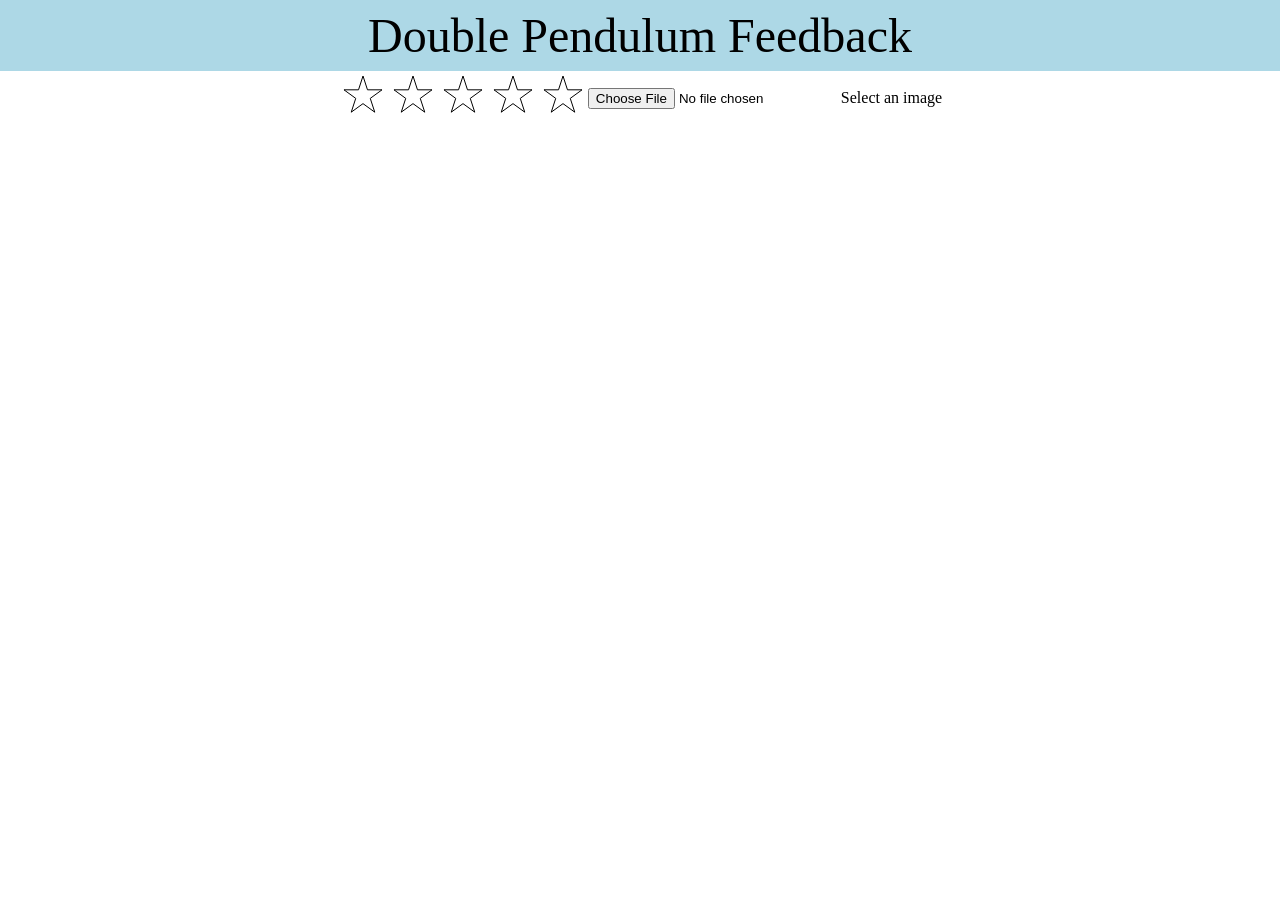
==== feedback.html @ 1addd0c1 "feedback form created" ====
<!doctype html>
<html>
<head>
<title>Double Pendulum Feedback</title>
<link rel="stylesheet" href="style.css">
</head>
<body>
<div class="container">
<div class="header"> Double Pendulum Feedback
</div>
<div class="form">
<div class="rate" id="rating">
</div>
<input type="file" accept="image/*">Select an image
</div>
</div>
<script>
var rating= document.getElementById("rating");
let r=20;
let sr= ((Math.sin(Math.PI/5)*r*2)*Math.cos(Math.PI/5)-(Math.sin(Math.PI/5)*r)/Math.cos(Math.PI/5))/Math.sin(Math.PI/5);
function rate(num){
while(rating.childElementCount!=0){
    rating.removeChild(rating.firstChild)
}
for(let i=0; i<5; i++){
let star=document.createElement("canvas");
star.width="50"; star.height="50";
let context= star.getContext("2d");
if(i<=num){context.fillStyle="gold"}
else{context.fillStyle="rgba(0,0,0,0.0)"}
context.beginPath();
context.lineJoin='round';
for(let k=0; k<5; k++){
context.save();
context.translate(25,25)
context.rotate(k*Math.PI/5*2)
context.lineTo(sr*Math.sin(Math.PI/-5),sr*Math.cos(Math.PI/5)*-1)
context.lineTo(0,-1*r)
context.lineTo(sr*Math.sin(Math.PI/5),sr*Math.cos(Math.PI/5)*-1)
context.restore();
}
context.closePath();
context.fill();
context.stroke();
star.classList.add('child');
rating.appendChild(star);
}
}

rate(-1);
rating.addEventListener('click',(e)=>{
if(e.target.classList.contains('child')){
index=0
sibling=e.target.previousElementSibling
while (sibling){
index++;
sibling=sibling.previousElementSibling}
rate(index)
console.log(index)}
})
var submit=async(e)=>{
const data = {
        name: 'Ravi Ranjan Pandit',
        email: 'ravi.pranjan00@gmail.com',
        rating:5,
        feedback:'Amazing!',
        profile: 'blob:null/0c1578f6-722e-40aa-8f23-da2cca820a3b'
      };
console.log(data, JSON.stringify(data))

      const response = await fetch('https://script.google.com/macros/s/AKfycbwEzWQYFhP9-pGVmGqts9WrAkELHi9I0u2qjisRGznFwIicUDKNPuJgFJqOATio6KNFQg/exec', {
        method: 'POST',
        mode: 'no-cors',
        headers: { 'Content-Type': 'application/json' },
        body: JSON.stringify(data)
      });

}

async function loadSpreadsheetData(){
  try{
    const response = await fetch('https://script.google.com/macros/s/AKfycbwEzWQYFhP9-pGVmGqts9WrAkELHi9I0u2qjisRGznFwIicUDKNPuJgFJqOATio6KNFQg/exec',{
      method: 'GET',
      redirect:"follow"
    });
    const result = await response.json();

    if(result.status ==="success"){console.log(result.data)}
    else{console.log("Error")}

  }
  catch(error){
    console.log("Fetch error:",error);
  }
}

loadSpreadsheetData();
</script>
</body>
</html>
---- style.css ----
*{
  margin:0;
  padding:0;
  box-sizing:border-box;
}
body{background:white;}
.container{
  height:100vh;
  width:100vw;
}
.header{
  width:100%;
  padding:8px 0;
  text-align:center;
  font-size:48px;
  font-family:calibri;
  background:lightblue;
  display:flex;
  align-items: center;
  justify-content: center;
}
.content{
  margin-left:5vw;
  font-size:20px;
  line-height:24px;
}
.section>b{
  display:block;
  padding:8px 0 4px 0;
}
.content p{
  width:90vw;
  text-align:justify;
}
center.math{
  padding:5px;
  width:300px;
  border:2px solid black;
  margin:8px auto;
}
.pd{
  display:flex;
}
.pd>div>p{
  width:50vw;
}
.section>img{
  width:40vw;
}

.form{
  display:flex;
  align-items: center;
  justify-content: center;
  
}
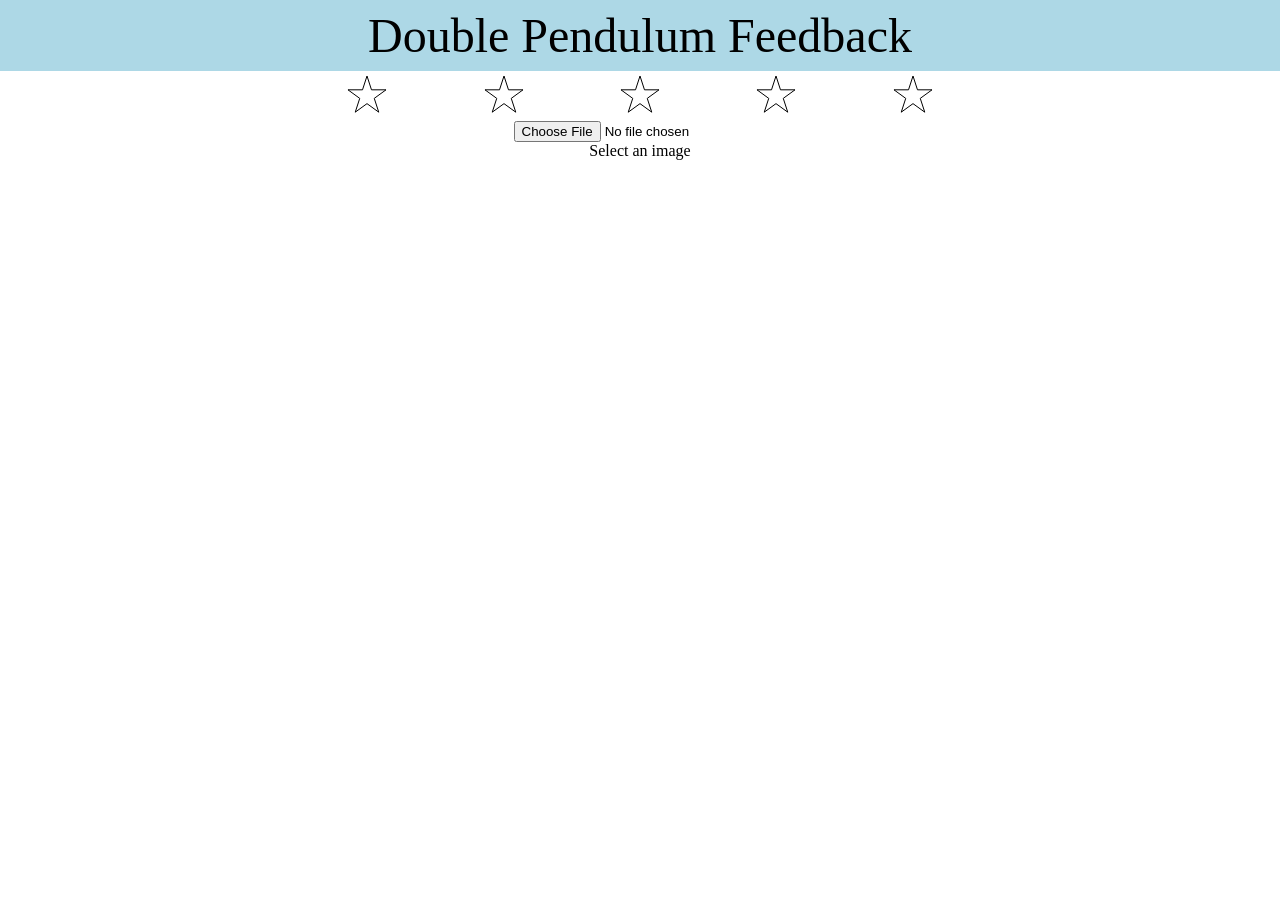
==== commit 2f539e38: "styling" ====
--- a/feedback.html
+++ b/feedback.html
@@ -12,6 +12,9 @@
 <div class="rate" id="rating">
 </div>
 <input type="file" accept="image/*">Select an image
+</div>
+<div class="responses">
+
 </div>
 </div>
 <script>
@@ -77,6 +80,8 @@
 
 }
 
+var ratings;
+
 async function loadSpreadsheetData(){
   try{
     const response = await fetch('https://script.google.com/macros/s/AKfycbwEzWQYFhP9-pGVmGqts9WrAkELHi9I0u2qjisRGznFwIicUDKNPuJgFJqOATio6KNFQg/exec',{
@@ -85,7 +90,7 @@
     });
     const result = await response.json();
 
-    if(result.status ==="success"){console.log(result.data)}
+    if(result.status ==="success"){ratings = result.data}
     else{console.log("Error")}
 
   }
--- a/style.css
+++ b/style.css
@@ -50,7 +50,13 @@
 
 .form{
   display:flex;
+  flex-direction:column;
   align-items: center;
   justify-content: center;
   
+}
+.rate{
+  display:flex;
+  width:60vw;
+  justify-content:space-evenly;
 }
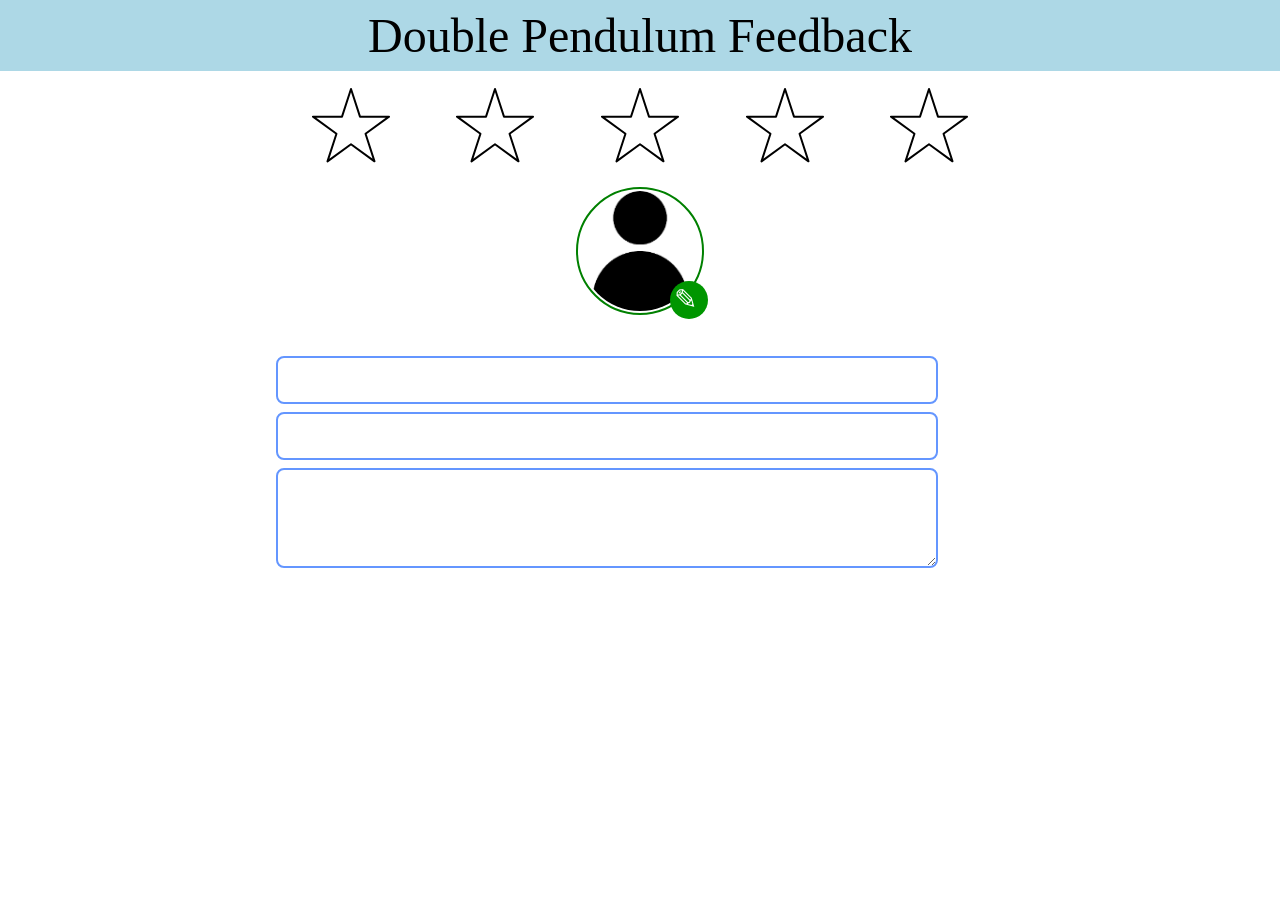
==== commit 0bf7b468: "feedback form enhancing" ====
--- a/feedback.html
+++ b/feedback.html
@@ -2,6 +2,7 @@
 <html>
 <head>
 <title>Double Pendulum Feedback</title>
+<meta charset="utf-16">
 <link rel="stylesheet" href="style.css">
 </head>
 <body>
@@ -11,7 +12,16 @@
 <div class="form">
 <div class="rate" id="rating">
 </div>
-<input type="file" accept="image/*">Select an image
+<div class='profile'>
+<canvas width="128" height="128"></canvas>
+</div>
+<input type="file" accept="image/*" onchange="draw()">
+
+<div class="inputs">
+<input type="text">
+<input type="email">
+<textarea id="feedback"></textarea>
+</div>
 </div>
 <div class="responses">
 
@@ -27,8 +37,9 @@
 }
 for(let i=0; i<5; i++){
 let star=document.createElement("canvas");
-star.width="50"; star.height="50";
+star.width="100"; star.height="100";
 let context= star.getContext("2d");
+context.scale(2,2);
 if(i<=num){context.fillStyle="gold"}
 else{context.fillStyle="rgba(0,0,0,0.0)"}
 context.beginPath();
@@ -50,6 +61,32 @@
 }
 }
 
+var src;
+var prof = document.querySelectorAll('.profile')[0];
+  var canvas= prof.querySelector('canvas');
+  var ctx= canvas.getContext('2d');
+
+function draw(){
+  var upload = document.querySelector('input[type=file]').files[0]
+  if(!!upload){
+  let source = URL.createObjectURL(upload)
+  var img = new Image;
+  img.src=source;
+  console.log('Source',src)}
+  else{var img = new Image; img.src='./avatar.png'
+  console.log(img)}
+  img.onload=function(){
+  ctx.drawImage(img,0,0,128,128);
+  src = canvas.toDataURL('image/png')};
+}
+draw();
+
+prof.addEventListener('click',(e)=>{
+if(e.target.classList.value=='profile'){
+  document.querySelector('input[type=file]').click();
+}
+})
+
 rate(-1);
 rating.addEventListener('click',(e)=>{
 if(e.target.classList.contains('child')){
@@ -63,11 +100,11 @@
 })
 var submit=async(e)=>{
 const data = {
-        name: 'Ravi Ranjan Pandit',
+        name: 'Ravi Ranjan Pandit from ara bihar india earth milky',
         email: 'ravi.pranjan00@gmail.com',
         rating:5,
-        feedback:'Amazing!',
-        profile: 'blob:null/0c1578f6-722e-40aa-8f23-da2cca820a3b'
+        feedback:'Amazing! work what a wonderful project and you made a website for feedback!!!??',
+        profile: src
       };
 console.log(data, JSON.stringify(data))
 
@@ -80,7 +117,7 @@
 
 }
 
-var ratings;
+var ratings=[];
 
 async function loadSpreadsheetData(){
   try{
@@ -90,7 +127,7 @@
     });
     const result = await response.json();
 
-    if(result.status ==="success"){ratings = result.data}
+    if(result.status ==="success"){ratings = result.data; display();}
     else{console.log("Error")}
 
   }
@@ -100,6 +137,39 @@
 }
 
 loadSpreadsheetData();
+
+//=====================responses==================
+
+function display(){
+document.querySelectorAll('.responses')[0].innerHTML='';
+ratings.forEach((i)=>{
+  var feed = document.createElement("div");
+  feed.setAttribute("class",'feed');
+  
+  var header = document.createElement('div');
+  header.setAttribute('class','feed-header');
+  feed.appendChild(header)
+
+  var profile = new Image;
+  profile.src=i.Profile;
+  header.appendChild(profile)
+  
+  var name = document.createElement('p');
+  name.innerHTML = i.Name;
+  header.appendChild(name)
+
+  var stars = document.createElement('div');
+  stars.innerHTML='&starf;'.repeat(i.Rating)
+  header.appendChild(stars);
+
+  var feedback = document.createElement("div");
+  feedback.setAttribute('class','message');
+  feedback.innerHTML=i.Feedback;
+  feed.appendChild(feedback)
+
+  document.querySelectorAll('.responses')[0].appendChild(feed)
+})
+}
 </script>
 </body>
 </html>
--- a/style.css
+++ b/style.css
@@ -47,7 +47,7 @@
 .section>img{
   width:40vw;
 }
-
+/*-----Form-----*/
 .form{
   display:flex;
   flex-direction:column;
@@ -55,8 +55,100 @@
   justify-content: center;
   
 }
+.profile{
+width:128px; height:128px;
+border:2px solid green;
+border-radius:50%;
+position:relative;}
+.profile>canvas{
+width:120px; height:120px;
+margin:2px;
+border-radius:50%;
+}
+.profile::after{
+content:'✎';
+font-size:28px;
+color:white;
+background:rgba(0,150,0,1);
+margin:2px;
+padding:4px;
+line-height:30px; width:30px;
+border-radius:50%;
+position:absolute;
+transform:translate(-100%,-100%);
+left:128px; top:128px;}
 .rate{
   display:flex;
   width:60vw;
   justify-content:space-evenly;
+  margin:8px;
+}
+input[type=file]{
+visibility:hidden;
+}
+
+.inputs{
+  display:flex;
+  flex-direction:column;
+  width:60vw;
+  padding:16px;
+}
+.inputs>input{
+  height:48px;
+  font-size:36px;
+  width:90%;
+  border-radius:8px;
+  border:2px solid rgb(100,150,255);
+  margin:4px;
+}
+.inputs>textarea{
+  height:100px;
+  resize:vertical;
+  font-size:36px;
+  width:90%;
+  border-radius:8px;
+  border:2px solid rgb(100,150,255);
+  margin:4px;
+}
+
+
+.responses{
+  display:flex;
+  overflow:scroll;
+}
+.feed{
+width:80vw;
+margin:24px;
+border:2px solid cyan;
+border-radius:12px;
+padding:12px;
+position:relative;
+}
+.feed>.feed-header{
+  display:flex;
+}
+.feed>.feed-header>img{
+width:64px;
+border:2px solid green;
+border-radius:50%;
+}
+.feed-header>p{
+  width:36vw;
+  font-size:32px;
+  padding: 4px 0;
+  position:relative;
+  left:10px; top:0px;
+  overflow:hidden;
+  text-wrap:nowrap;
+}
+.feed-header>div{
+font-size:24px;
+position:absolute;
+left:80px; top:56px;
+transform:translate(12px,-50%);
+}
+.feed>.message{
+  height:100px;
+  padding:4px;
+  font-size:24px;
 }
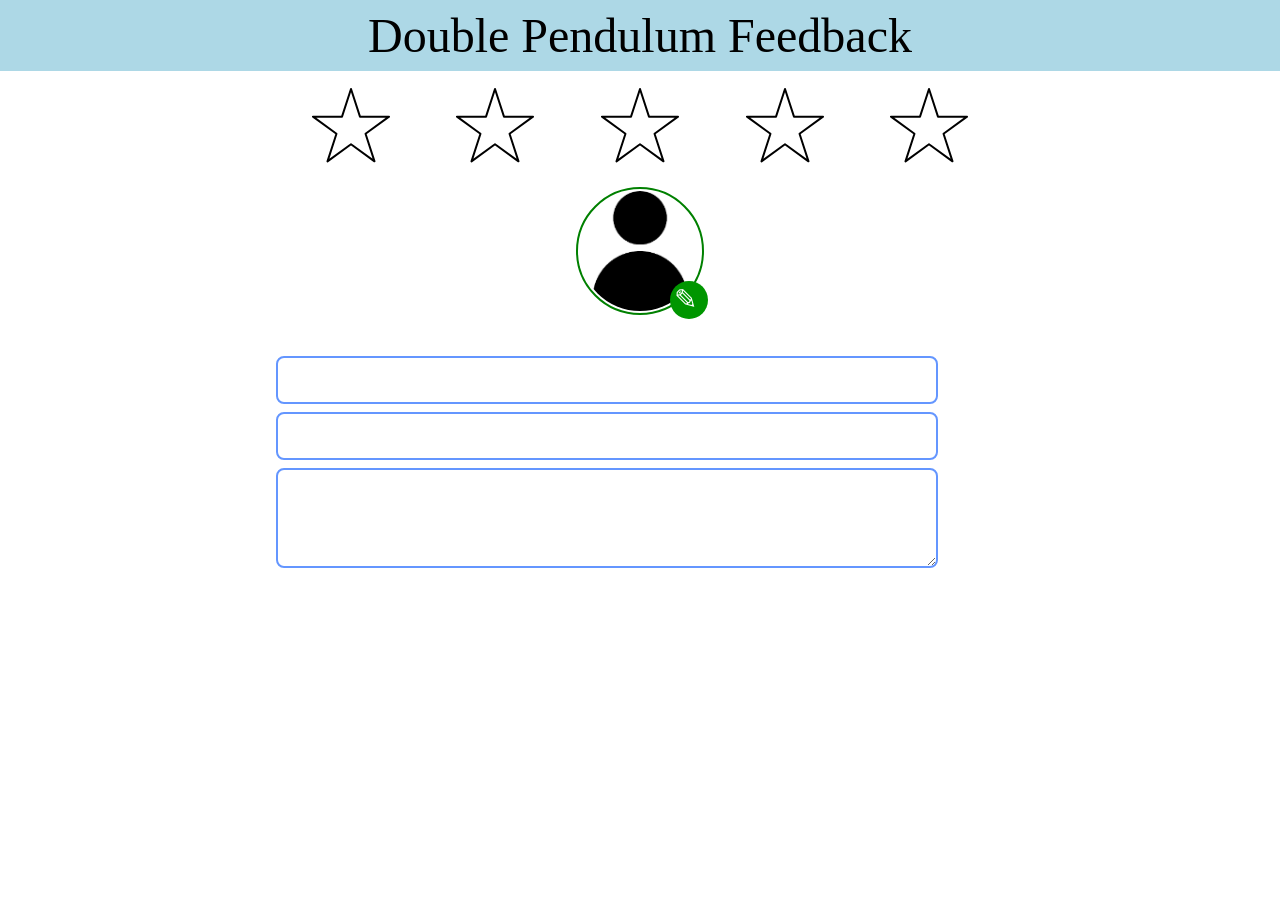
==== commit d4753d43: "separate javascript" ====
--- a/feedback.html
+++ b/feedback.html
@@ -27,149 +27,8 @@
 
 </div>
 </div>
-<script>
-var rating= document.getElementById("rating");
-let r=20;
-let sr= ((Math.sin(Math.PI/5)*r*2)*Math.cos(Math.PI/5)-(Math.sin(Math.PI/5)*r)/Math.cos(Math.PI/5))/Math.sin(Math.PI/5);
-function rate(num){
-while(rating.childElementCount!=0){
-    rating.removeChild(rating.firstChild)
-}
-for(let i=0; i<5; i++){
-let star=document.createElement("canvas");
-star.width="100"; star.height="100";
-let context= star.getContext("2d");
-context.scale(2,2);
-if(i<=num){context.fillStyle="gold"}
-else{context.fillStyle="rgba(0,0,0,0.0)"}
-context.beginPath();
-context.lineJoin='round';
-for(let k=0; k<5; k++){
-context.save();
-context.translate(25,25)
-context.rotate(k*Math.PI/5*2)
-context.lineTo(sr*Math.sin(Math.PI/-5),sr*Math.cos(Math.PI/5)*-1)
-context.lineTo(0,-1*r)
-context.lineTo(sr*Math.sin(Math.PI/5),sr*Math.cos(Math.PI/5)*-1)
-context.restore();
-}
-context.closePath();
-context.fill();
-context.stroke();
-star.classList.add('child');
-rating.appendChild(star);
-}
-}
+<script src="script.js">
 
-var src;
-var prof = document.querySelectorAll('.profile')[0];
-  var canvas= prof.querySelector('canvas');
-  var ctx= canvas.getContext('2d');
-
-function draw(){
-  var upload = document.querySelector('input[type=file]').files[0]
-  if(!!upload){
-  let source = URL.createObjectURL(upload)
-  var img = new Image;
-  img.src=source;
-  console.log('Source',src)}
-  else{var img = new Image; img.src='./avatar.png'
-  console.log(img)}
-  img.onload=function(){
-  ctx.drawImage(img,0,0,128,128);
-  src = canvas.toDataURL('image/png')};
-}
-draw();
-
-prof.addEventListener('click',(e)=>{
-if(e.target.classList.value=='profile'){
-  document.querySelector('input[type=file]').click();
-}
-})
-
-rate(-1);
-rating.addEventListener('click',(e)=>{
-if(e.target.classList.contains('child')){
-index=0
-sibling=e.target.previousElementSibling
-while (sibling){
-index++;
-sibling=sibling.previousElementSibling}
-rate(index)
-console.log(index)}
-})
-var submit=async(e)=>{
-const data = {
-        name: 'Ravi Ranjan Pandit from ara bihar india earth milky',
-        email: 'ravi.pranjan00@gmail.com',
-        rating:5,
-        feedback:'Amazing! work what a wonderful project and you made a website for feedback!!!??',
-        profile: src
-      };
-console.log(data, JSON.stringify(data))
-
-      const response = await fetch('https://script.google.com/macros/s/AKfycbwEzWQYFhP9-pGVmGqts9WrAkELHi9I0u2qjisRGznFwIicUDKNPuJgFJqOATio6KNFQg/exec', {
-        method: 'POST',
-        mode: 'no-cors',
-        headers: { 'Content-Type': 'application/json' },
-        body: JSON.stringify(data)
-      });
-
-}
-
-var ratings=[];
-
-async function loadSpreadsheetData(){
-  try{
-    const response = await fetch('https://script.google.com/macros/s/AKfycbwEzWQYFhP9-pGVmGqts9WrAkELHi9I0u2qjisRGznFwIicUDKNPuJgFJqOATio6KNFQg/exec',{
-      method: 'GET',
-      redirect:"follow"
-    });
-    const result = await response.json();
-
-    if(result.status ==="success"){ratings = result.data; display();}
-    else{console.log("Error")}
-
-  }
-  catch(error){
-    console.log("Fetch error:",error);
-  }
-}
-
-loadSpreadsheetData();
-
-//=====================responses==================
-
-function display(){
-document.querySelectorAll('.responses')[0].innerHTML='';
-ratings.forEach((i)=>{
-  var feed = document.createElement("div");
-  feed.setAttribute("class",'feed');
-  
-  var header = document.createElement('div');
-  header.setAttribute('class','feed-header');
-  feed.appendChild(header)
-
-  var profile = new Image;
-  profile.src=i.Profile;
-  header.appendChild(profile)
-  
-  var name = document.createElement('p');
-  name.innerHTML = i.Name;
-  header.appendChild(name)
-
-  var stars = document.createElement('div');
-  stars.innerHTML='&starf;'.repeat(i.Rating)
-  header.appendChild(stars);
-
-  var feedback = document.createElement("div");
-  feedback.setAttribute('class','message');
-  feedback.innerHTML=i.Feedback;
-  feed.appendChild(feedback)
-
-  document.querySelectorAll('.responses')[0].appendChild(feed)
-})
-}
 </script>
 </body>
 </html>
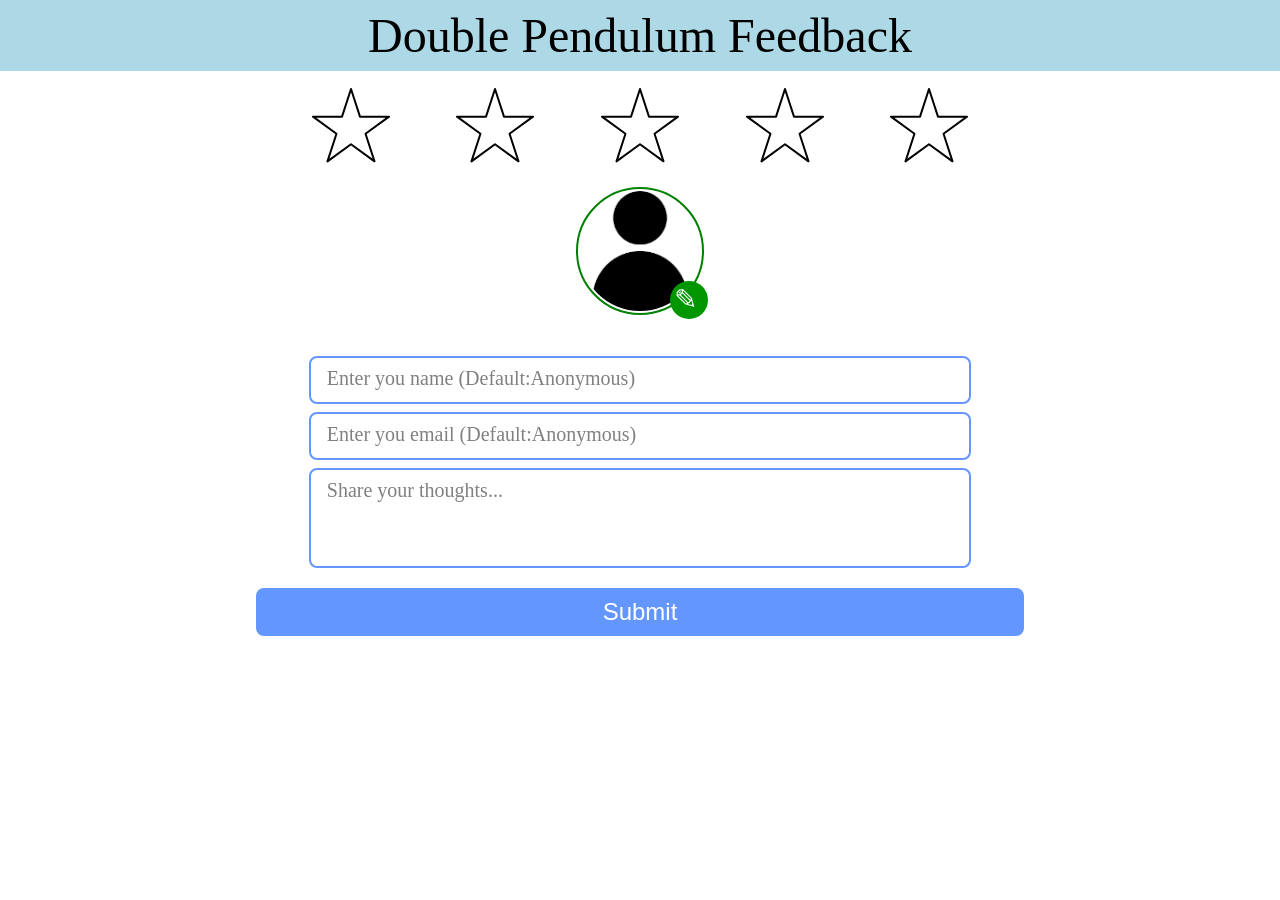
==== commit 93ffa4fa: "feedback page" ====
--- a/feedback.html
+++ b/feedback.html
@@ -18,10 +18,11 @@
 <input type="file" accept="image/*" onchange="draw()">
 
 <div class="inputs">
-<input type="text">
-<input type="email">
-<textarea id="feedback"></textarea>
+<p class="text"><input type="text" oninput="update()" onchange="update()" required></p>
+<p class="email"><input type="email" oninput="update()" onchange="update()" required></p>
+<p class="thoughts"><textarea id="feedback" oninput="update()" onchange="update()" required></textarea></p>
 </div>
+<button onclick="submit()">Submit</button>
 </div>
 <div class="responses">
 
--- a/style.css
+++ b/style.css
@@ -90,34 +90,113 @@
 .inputs{
   display:flex;
   flex-direction:column;
+  align-items:center;
   width:60vw;
   padding:16px;
 }
-.inputs>input{
+.inputs>p:not(:last-child){
   height:48px;
-  font-size:36px;
   width:90%;
   border-radius:8px;
   border:2px solid rgb(100,150,255);
   margin:4px;
-}
-.inputs>textarea{
+  position:relative;
+  display:block;
+}
+p>input{
+  height:44px;
+  font-size:20px;
+  width:100%;
+  border-radius:8px;
+  border:none;
+  position:relative;
+  display:block;
+  padding:0 8px;
+}
+.inputs>p.text::before{
+  pointer-events:none;
+  content:"Enter you name (Default:Anonymous)";
+  position:absolute;
+  left:16px; top:20px;
+  transform:translate(0,-50%);
+  font-size:20px;
+  color:grey;
+  z-index:1;
+}
+
+.inputs:has(.text>input:focus) .text::before,
+.inputs:has(.text>input:valid) .text::before{
+  content:'Enter your name';
+  font-size:12px;
+  background:white;
+  top:0px;
+}
+.inputs>p.email::before{
+  content:"Enter you email (Default:Anonymous)";
+  pointer-events:none;
+  position:absolute;
+  left:16px; top:20px;
+  transform:translate(0,-50%);
+  font-size:20px;
+  color:grey;
+  z-index:1;
+}
+.inputs:has(.email>input:focus) .email::before,
+.inputs:has(.email>input:valid) .email::before{
+  content:'Enter your name';
+  font-size:12px;
+  background:white;
+  top:0px;
+}
+.thoughts{
   height:100px;
-  resize:vertical;
-  font-size:36px;
   width:90%;
   border-radius:8px;
   border:2px solid rgb(100,150,255);
   margin:4px;
-}
-
+  position:relative;
+}
+.thoughts>textarea{
+  height:96px;
+  resize:none;
+  font-size:20px;
+  width:100%;
+  border-radius:8px;
+  border:none;
+  position:absolute;
+}
+.thoughts::before{
+  content:"Share your thoughts...";
+  pointer-events:none;
+  position:absolute;
+  left:16px; top:20px;
+  transform:translate(0,-50%);
+  font-size:20px;
+  color:grey;
+  z-index:1;
+}
+.inputs:has(textarea:focus) .thoughts::before,
+.inputs:has(textarea:valid) .thoughts::before{
+  font-size:12px;
+  background:white;
+  top:0px;
+}
+button{
+  width:60vw;
+  height:48px;
+  background:rgb(100,150,255);
+  color:white;
+  border:none;
+  border-radius:8px;
+  font-size:24px;
+}
 
 .responses{
   display:flex;
   overflow:scroll;
 }
 .feed{
-width:80vw;
+width:40vw;
 margin:24px;
 border:2px solid cyan;
 border-radius:12px;
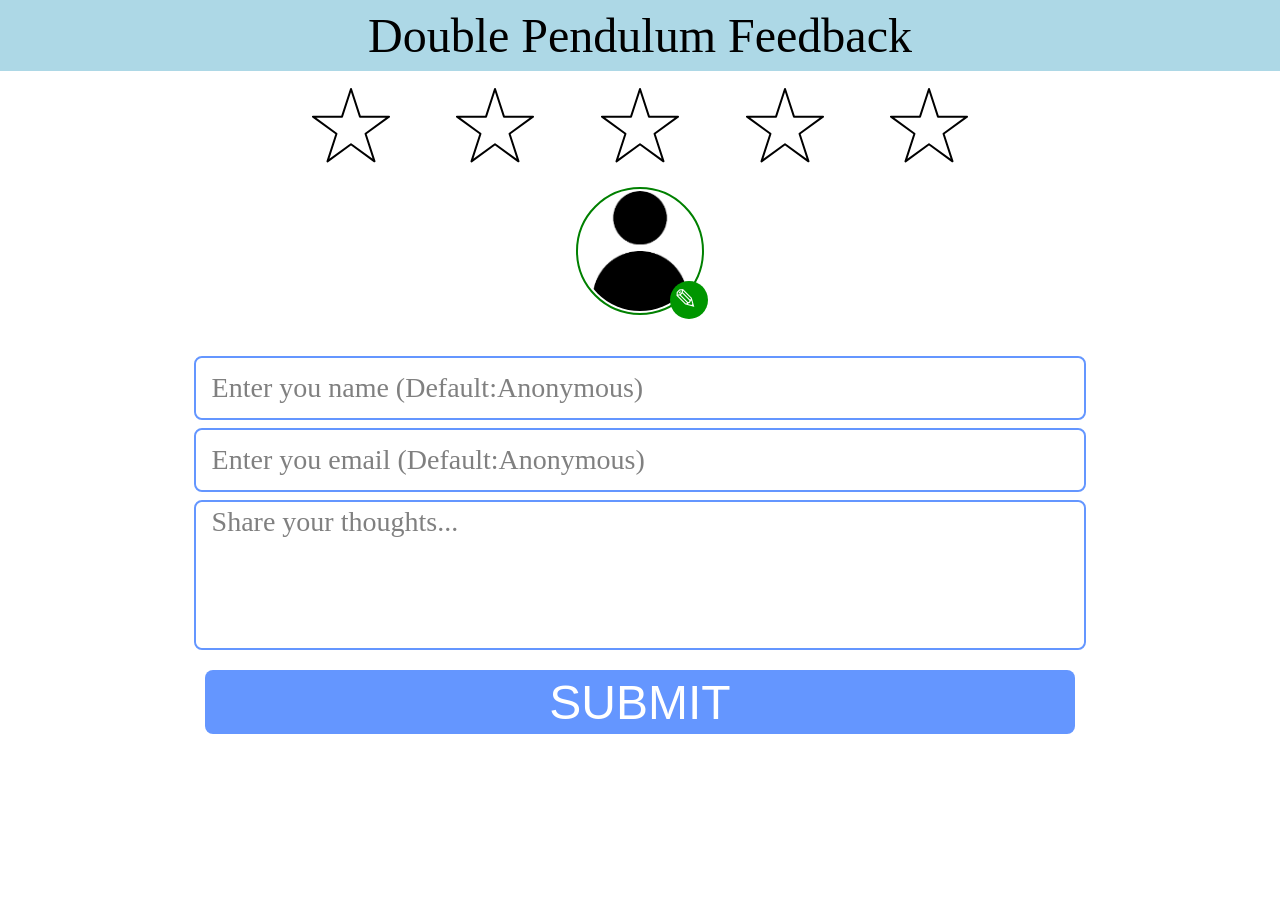
==== commit 82585aac: "feedback" ====
--- a/feedback.html
+++ b/feedback.html
@@ -2,6 +2,7 @@
 <html>
 <head>
 <title>Double Pendulum Feedback</title>
+<meta name="viewport" content="width=device-width, initial-scale=1.0">
 <meta charset="utf-16">
 <link rel="stylesheet" href="style.css">
 </head>
--- a/style.css
+++ b/style.css
@@ -91,11 +91,11 @@
   display:flex;
   flex-direction:column;
   align-items:center;
-  width:60vw;
+  width:80vw;
   padding:16px;
 }
 .inputs>p:not(:last-child){
-  height:48px;
+  height:64px;
   width:90%;
   border-radius:8px;
   border:2px solid rgb(100,150,255);
@@ -104,8 +104,8 @@
   display:block;
 }
 p>input{
-  height:44px;
-  font-size:20px;
+  height:60px;
+  font-size:28px;
   width:100%;
   border-radius:8px;
   border:none;
@@ -117,9 +117,9 @@
   pointer-events:none;
   content:"Enter you name (Default:Anonymous)";
   position:absolute;
-  left:16px; top:20px;
+  left:16px; top:30px;
   transform:translate(0,-50%);
-  font-size:20px;
+  font-size:28px;
   color:grey;
   z-index:1;
 }
@@ -127,7 +127,7 @@
 .inputs:has(.text>input:focus) .text::before,
 .inputs:has(.text>input:valid) .text::before{
   content:'Enter your name';
-  font-size:12px;
+  font-size:16px;
   background:white;
   top:0px;
 }
@@ -135,21 +135,21 @@
   content:"Enter you email (Default:Anonymous)";
   pointer-events:none;
   position:absolute;
-  left:16px; top:20px;
+  left:16px; top:30px;
   transform:translate(0,-50%);
-  font-size:20px;
+  font-size:28px;
   color:grey;
   z-index:1;
 }
 .inputs:has(.email>input:focus) .email::before,
 .inputs:has(.email>input:valid) .email::before{
   content:'Enter your name';
-  font-size:12px;
+  font-size:16px;
   background:white;
   top:0px;
 }
 .thoughts{
-  height:100px;
+  height:150px;
   width:90%;
   border-radius:8px;
   border:2px solid rgb(100,150,255);
@@ -157,9 +157,9 @@
   position:relative;
 }
 .thoughts>textarea{
-  height:96px;
+  height:146px;
   resize:none;
-  font-size:20px;
+  font-size:28px;
   width:100%;
   border-radius:8px;
   border:none;
@@ -171,24 +171,25 @@
   position:absolute;
   left:16px; top:20px;
   transform:translate(0,-50%);
-  font-size:20px;
+  font-size:28px;
   color:grey;
   z-index:1;
 }
 .inputs:has(textarea:focus) .thoughts::before,
 .inputs:has(textarea:valid) .thoughts::before{
-  font-size:12px;
+  font-size:16px;
   background:white;
   top:0px;
 }
 button{
-  width:60vw;
-  height:48px;
+  width:68vw;
+  height:64px;
   background:rgb(100,150,255);
   color:white;
   border:none;
   border-radius:8px;
-  font-size:24px;
+  font-size:48px;
+  text-transform: uppercase;
 }
 
 .responses{
@@ -221,7 +222,7 @@
   text-wrap:nowrap;
 }
 .feed-header>div{
-font-size:24px;
+font-size:28px;
 position:absolute;
 left:80px; top:56px;
 transform:translate(12px,-50%);
